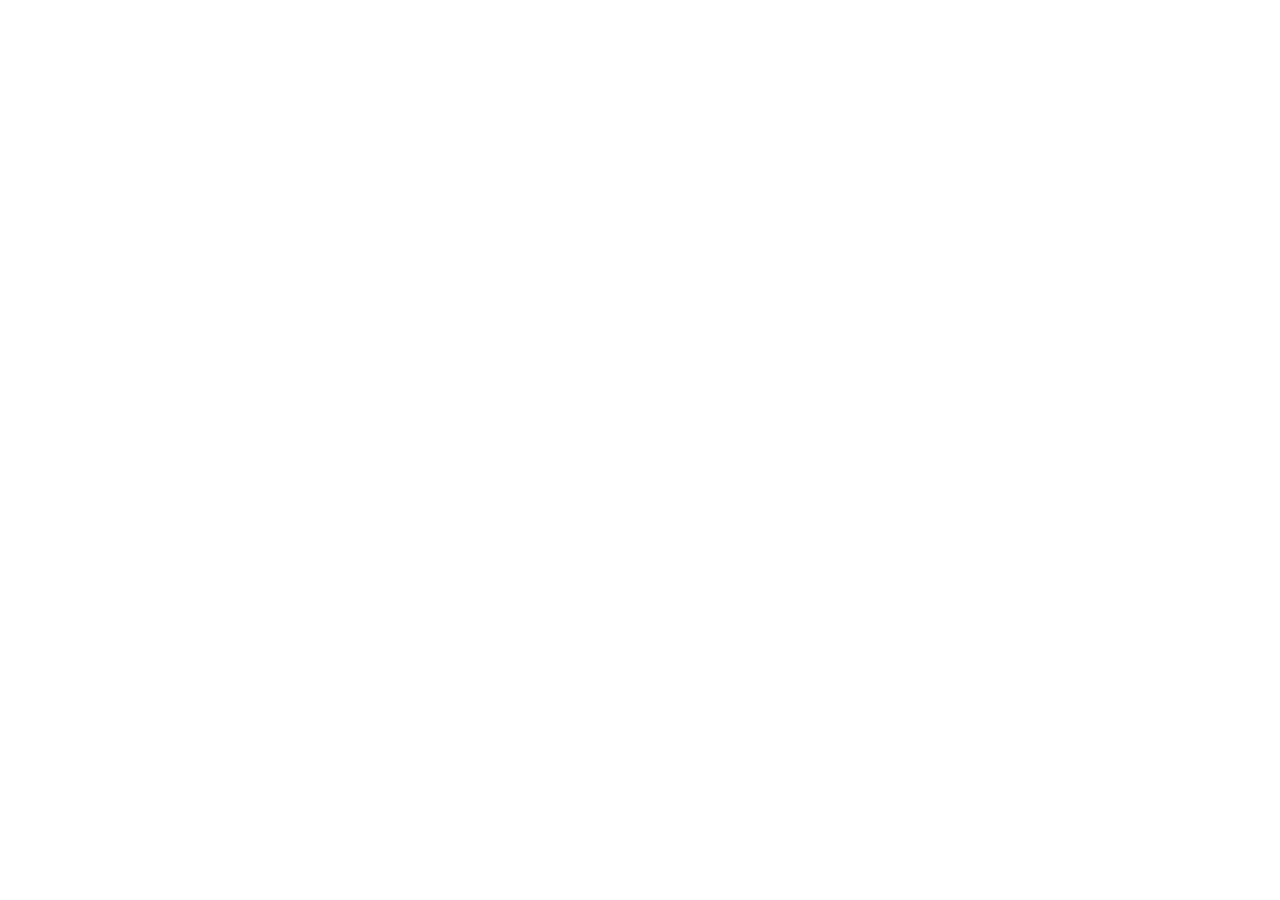
==== penzugy.htm @ 9685031c "f" ====
<!DOCTYPE html>
<html lang="en">
  <head>
    <meta charset="UTF-8" />
    <meta http-equiv="X-UA-Compatible" content="IE=edge" />
    <meta name="viewport" content="width=device-width, initial-scale=1.0" />
    <link rel="stylesheet" href="./css/style.css" />
    <script defer src="./js/script.js"></script>
    <title>Pénzügy oldal</title>
  </head>
  <body></body>
</html>
---- css/style.css ----
*,
*::before,
*::after {
  margin: 0;
  padding: 0;
  box-sizing: border-box;
}
html {
  font-size: 16px;
}
a {
  text-decoration: none;
}
li {
  list-style-type: none;
}
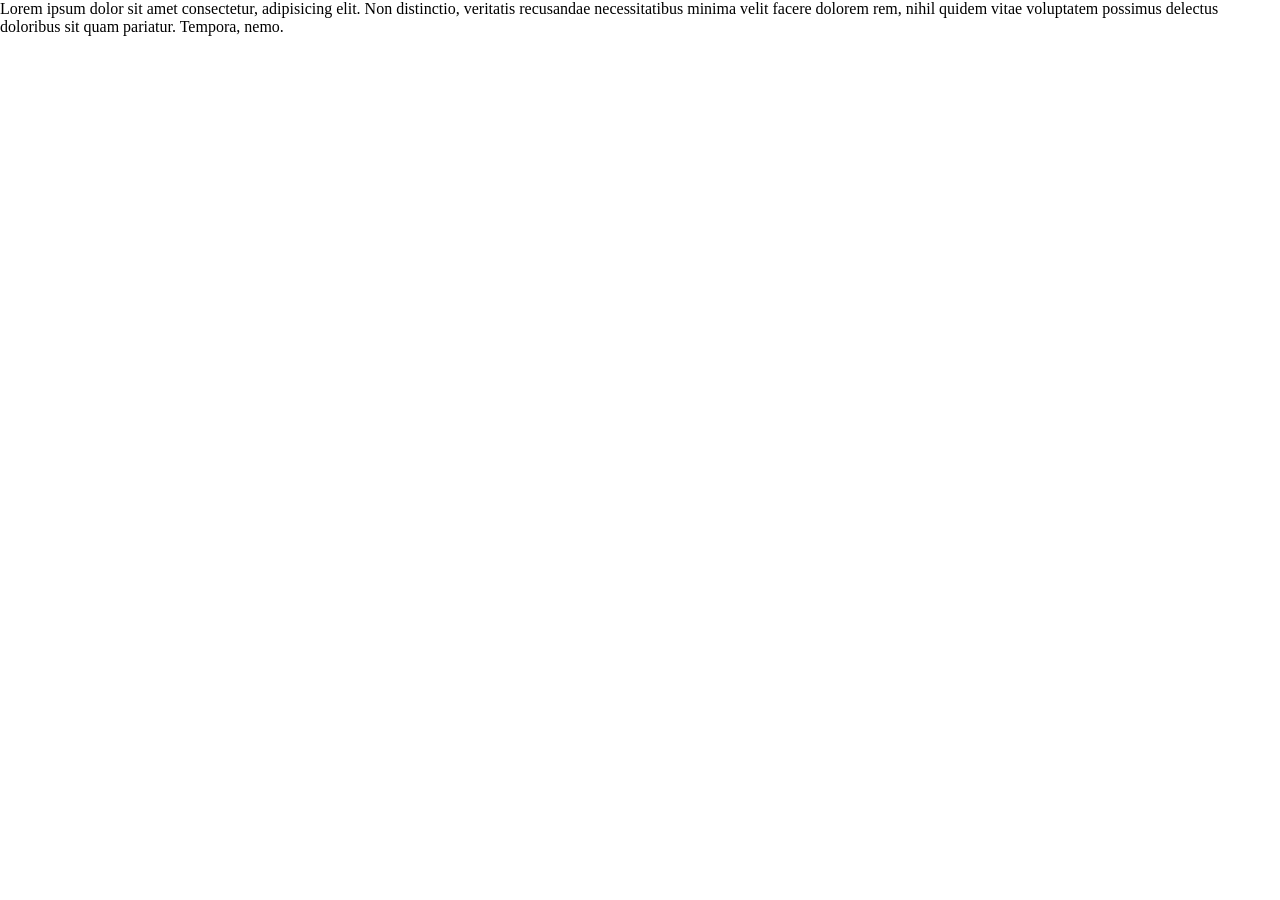
==== commit 45af8b1b: "teszt1" ====
--- a/penzugy.htm
+++ b/penzugy.htm
@@ -8,5 +8,7 @@
     <script defer src="./js/script.js"></script>
     <title>Pénzügy oldal</title>
   </head>
-  <body></body>
+  <body>
+    <p>Lorem ipsum dolor sit amet consectetur, adipisicing elit. Non distinctio, veritatis recusandae necessitatibus minima velit facere dolorem rem, nihil quidem vitae voluptatem possimus delectus doloribus sit quam pariatur. Tempora, nemo.</p>
+  </body>
 </html>
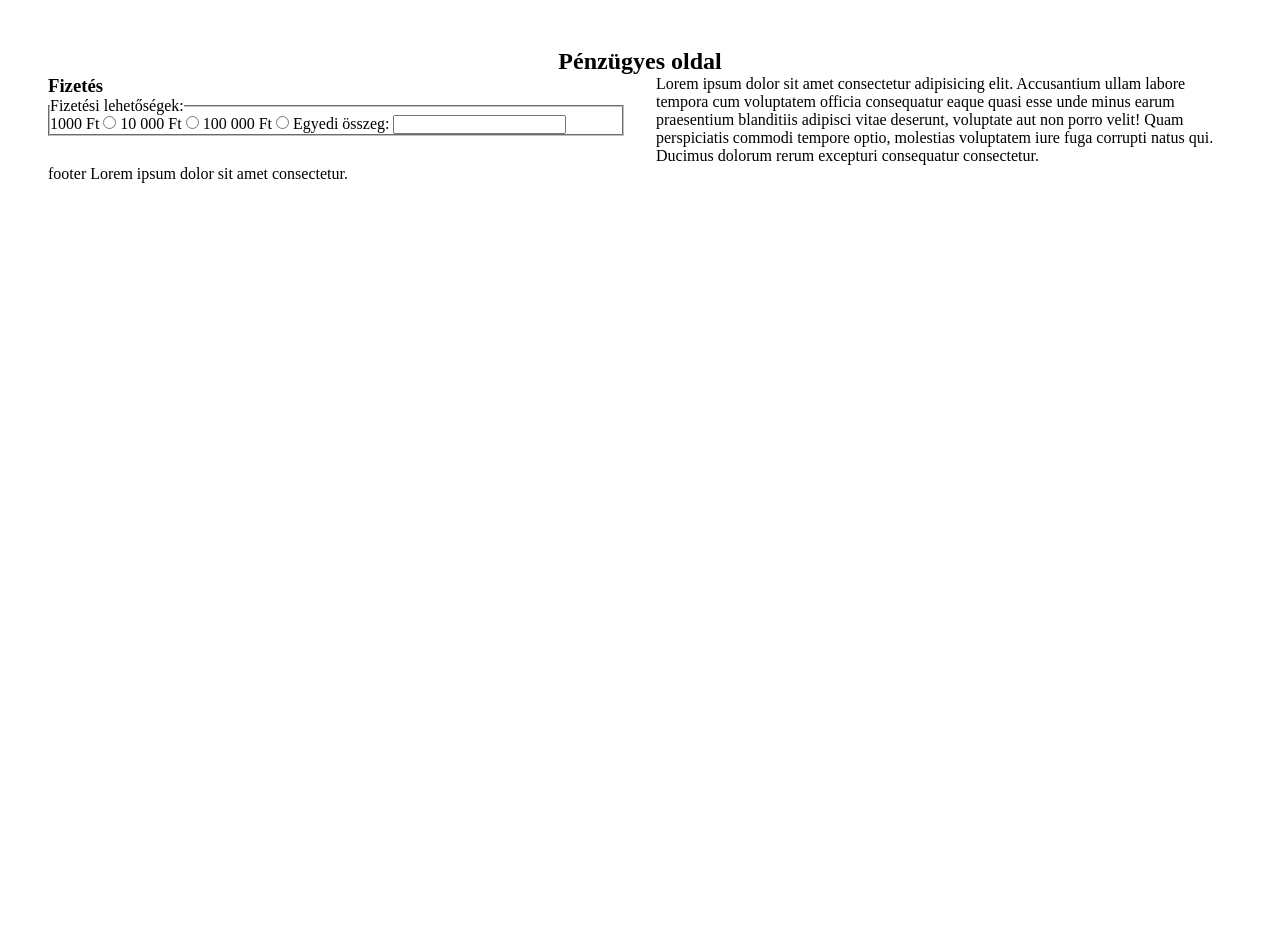
==== commit 36338e13: "dizájnilag kesz" ====
--- a/penzugy.htm
+++ b/penzugy.htm
@@ -9,6 +9,47 @@
     <title>Pénzügy oldal</title>
   </head>
   <body>
-    <p>Lorem ipsum dolor sit amet consectetur, adipisicing elit. Non distinctio, veritatis recusandae necessitatibus minima velit facere dolorem rem, nihil quidem vitae voluptatem possimus delectus doloribus sit quam pariatur. Tempora, nemo.</p>
+    <section class="main-con">
+      <div class="main">
+        <header class="header">
+          <h1>Pénzügyes oldal</h1>
+          <div class="line"></div>
+        </header>
+        <nav class="nav-con"></nav>
+        <div class="inner">
+          <article class="form-field">
+            <h1>Fizetés</h1>
+            <form class="form-main">
+              <fieldset>
+                <legend>Fizetési lehetőségek:</legend>
+                <label for="f1">1000 Ft</label>
+                <input type="radio" id="f1" name="f1" />
+                <label for="f2">10 000 Ft</label>
+                <input type="radio" id="f2" name="f2" />
+                <label for="f2">100 000 Ft</label>
+                <input type="radio" id="f3" name="f3" />
+
+                <label for="fname">Egyedi összeg:</label>
+                <input type="number" id="other" name="other" />
+              </fieldset>
+            </form>
+          </article>
+          <aside class="aside-con">
+            <p>
+              Lorem ipsum dolor sit amet consectetur adipisicing elit.
+              Accusantium ullam labore tempora cum voluptatem officia
+              consequatur eaque quasi esse unde minus earum praesentium
+              blanditiis adipisci vitae deserunt, voluptate aut non porro velit!
+              Quam perspiciatis commodi tempore optio, molestias voluptatem iure
+              fuga corrupti natus qui. Ducimus dolorum rerum excepturi
+              consequatur consectetur.
+            </p>
+          </aside>
+        </div>
+        <footer class="footer">
+          <p>footer Lorem ipsum dolor sit amet consectetur.</p>
+        </footer>
+      </div>
+    </section>
   </body>
 </html>
--- a/css/style.css
+++ b/css/style.css
@@ -14,3 +14,37 @@
 li {
   list-style-type: none;
 }
+
+:root {
+}
+/* ///////////////////////////// */
+
+.main-con {
+  width: 100%;
+  height: 100vh;
+}
+.main {
+  display: flex;
+  justify-content: center;
+  align-items: center;
+  margin: 3rem;
+  display: grid;
+  grid-template-columns: 1fr;
+  grid-template-rows: repeat(1fr);
+}
+
+.header {
+  text-align: center;
+  font-size: 1rem;
+}
+
+.inner {
+  display: flex;
+  gap: 2rem;
+}
+.form-field {
+  width: 50%;
+}
+.aside-con {
+  width: 50%;
+}
